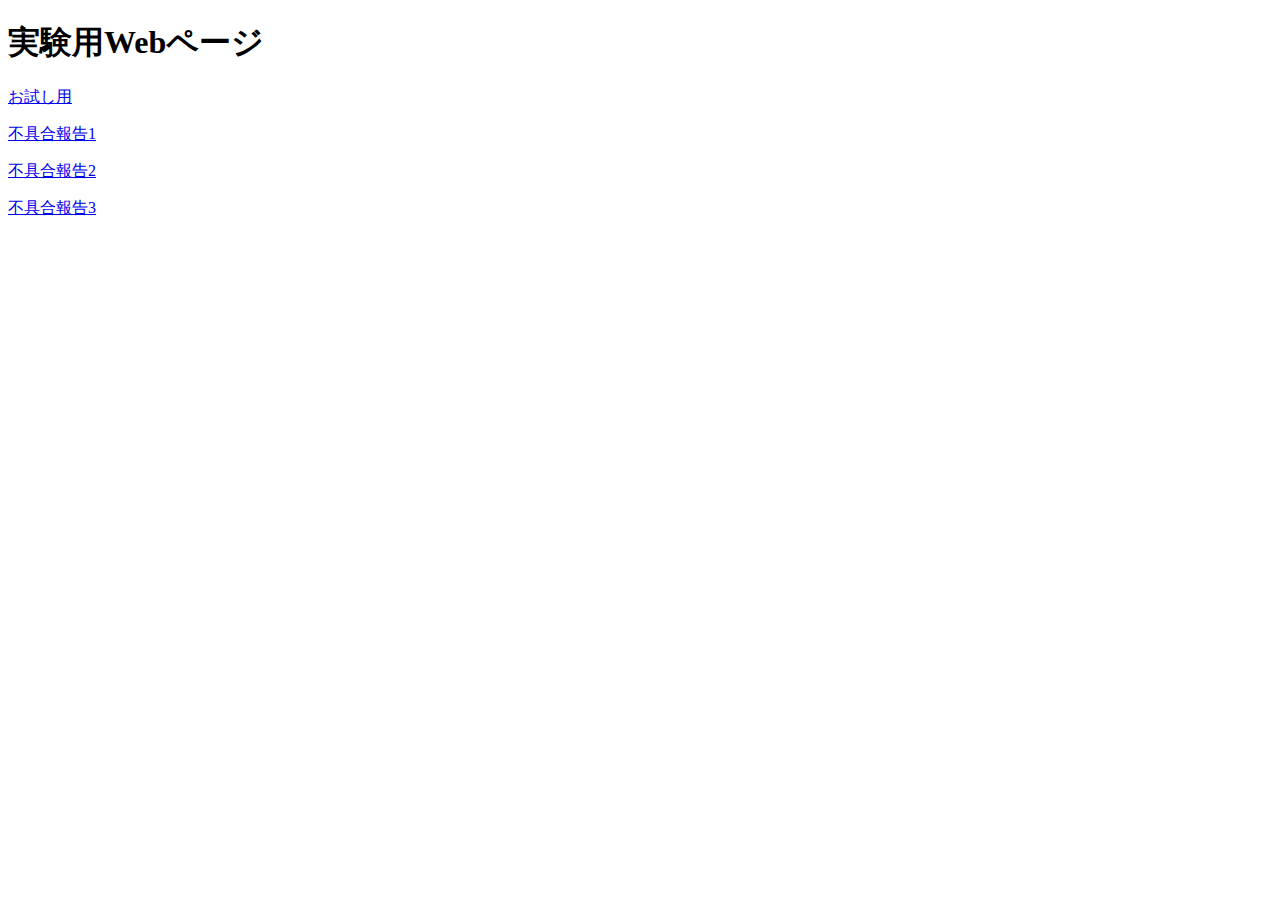
==== bugTest.html/index.html @ 2334801a "Add files via upload" ====
<!DOCTYPE html>
<head>

</head>
<body>
    <h1>実験用Webページ</h1>
    <p><a href="test1.html">お試し用</a></p>
    <p><a href="report1.html">不具合報告1</a></p>
    <p><a href="report2.html">不具合報告2</a></p>
    <p><a href="report3.html">不具合報告3</a></p>



</body>
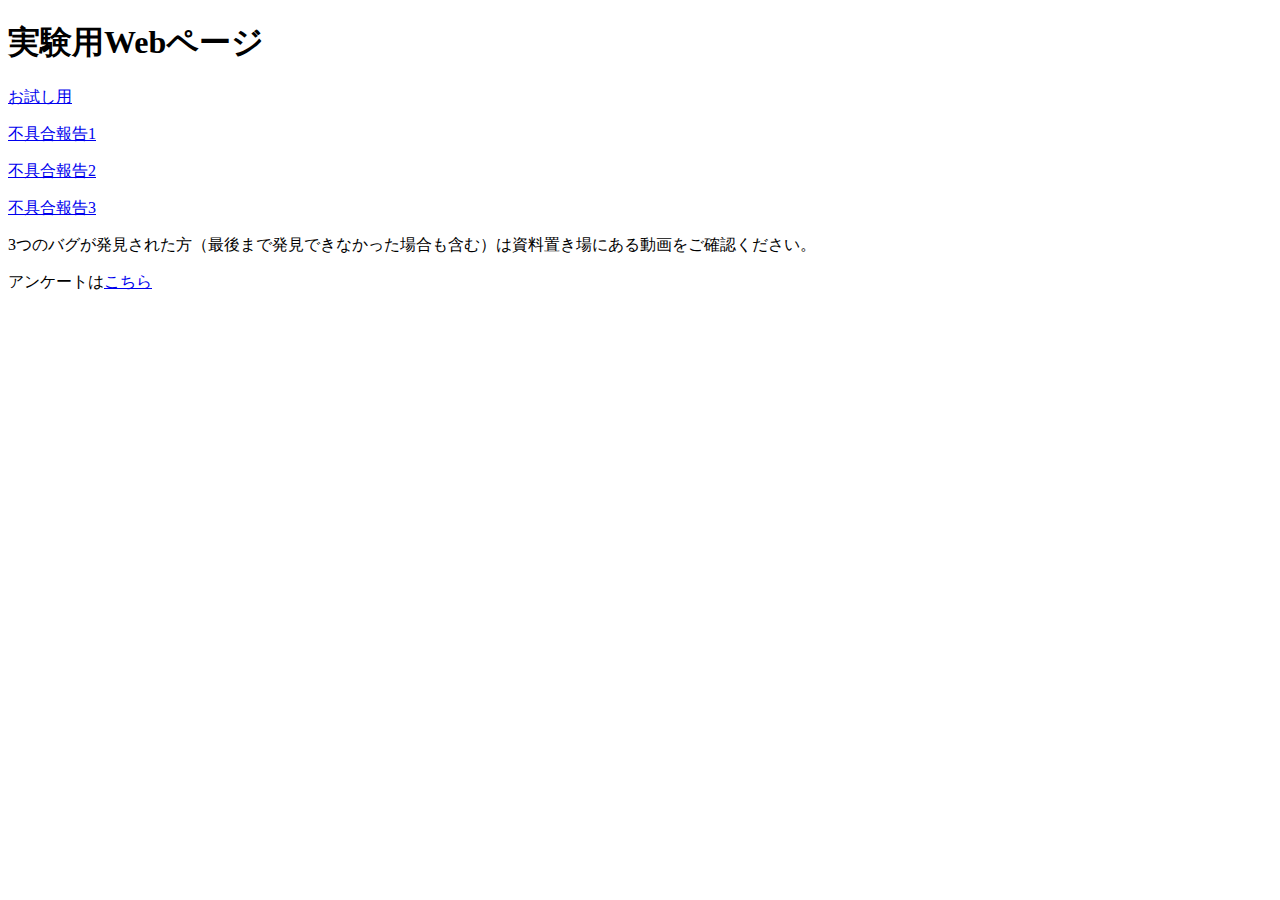
==== commit 8deb5705: "Add files via upload" ====
--- a/bugTest.html/index.html
+++ b/bugTest.html/index.html
@@ -9,6 +9,6 @@
     <p><a href="report2.html">不具合報告2</a></p>
     <p><a href="report3.html">不具合報告3</a></p>
 
-
-
+    <p>3つのバグが発見された方（最後まで発見できなかった場合も含む）は資料置き場にある動画をご確認ください。</p>
+    <p>アンケートは<a href="https://forms.gle/efJPkqFBm5U9wp1M8">こちら</a></p>
 </body>